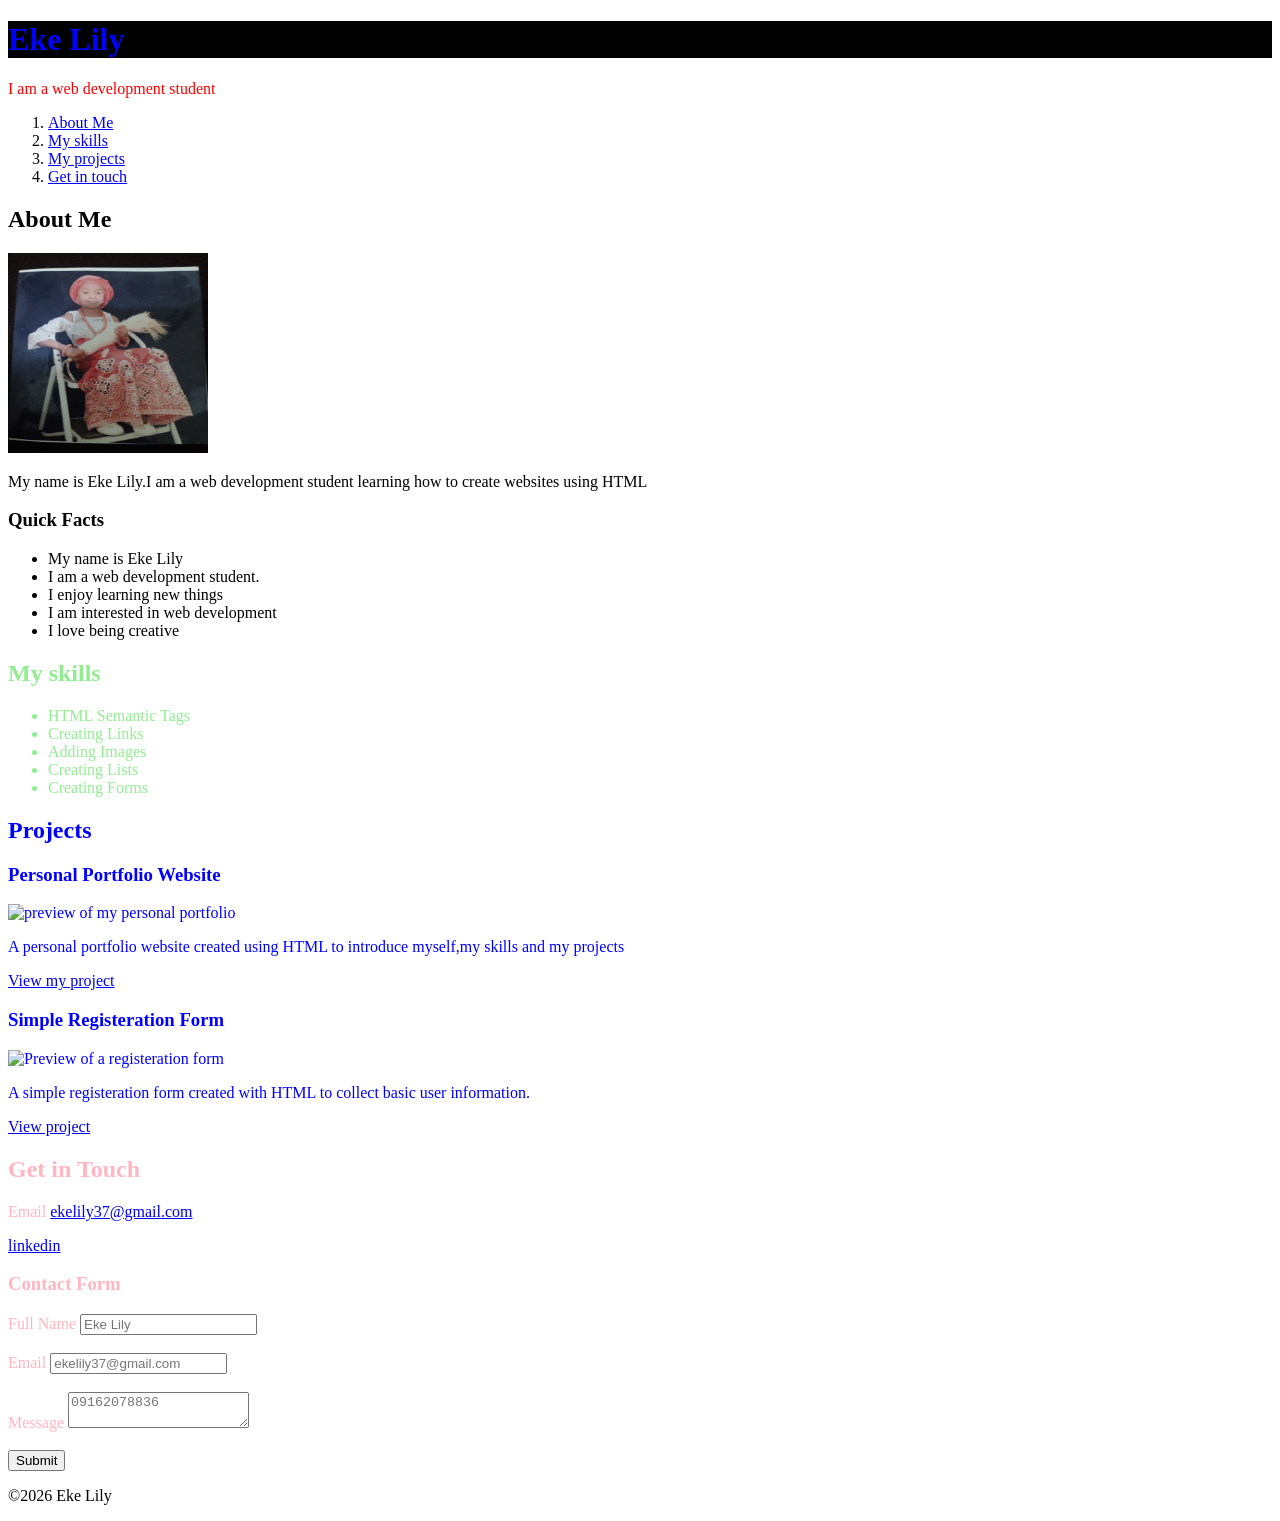
==== External/index.html @ a8835d28 "My Assignment" ====
<!DOCTYPE html>
<html lang="en">
<head>
    <meta charset="UTF-8">
    <meta name="viewport" content="width=device-width, initial-scale=1.0">
    <link rel="stylesheet" href="../style.css">
    <title>My Portfolio</title>
</head>
<body>
    <header>
        <h1>Eke Lily</h1>
        <p class="student-info">I am a web development student</p>
    <nav>
        <ol>
            <li><a href="#about">About Me</a></li>
            <li><a href="#skills">My skills</a></li>             
            <li><a href="#projects">My projects</a></li>
            <li> <a href="#contact">Get in touch</a></li>
        </ol>
    </nav>
    </header>

    <section id="about">
        <h2>About Me</h2>
        <img src="pic.jpg" alt="A photo of myself" width="200px" height="200">

        <p>My name is Eke Lily.I am a web development student learning how to create websites using HTML</p>
    

    <h3>Quick Facts</h3>
        <ul>
            <li>My name is Eke Lily</li>
            <li>I am a web development student.</li>
            <li>I enjoy learning new things</li>
            <li>I am interested in web development</li>
            <li>I love being creative</li>
        </ul>
    </section>

    <section id="skills">
        <h2>My skills</h2>
        
        <ul>
            <li>HTML Semantic Tags</li>
            <li>Creating Links</li>
            <li>Adding Images</li>
            <li>Creating Lists</li>
            <li>Creating Forms</li>
        </ul>
    </section>

    <section id="projects">
        <h2>Projects</h2>

        <h3>Personal Portfolio Website</h3>
        <img src="img3.jpg" alt="preview of my personal portfolio" width="300px" height="200px">

        <p>A personal portfolio website created using HTML to introduce myself,my skills and my projects</p>
        <a href="#">View my project</a>


         <h3>Simple Registeration Form</h3>
         <img src="img4.jpg" alt="Preview of a registeration form" width="300px" height="200px">

         <p>A simple registeration form created with HTML to collect basic user information.</p>
         <a href="#">View project</a>
    </section>

    <section id="contact">
        <h2>Get in Touch</h2>
        <p>Email <a href="malito:ekelily37@gmail.com">ekelily37@gmail.com</a></p>

        <p>
            <a href="htpps://www.linkedin.com/">linkedin</a>
        </p>

        <h3>Contact Form</h3>
        <form>
            <label for="name">Full Name</label>
            <input type="text" id="name" placeholder="Eke Lily">
            <br><br>

            <label for="email">Email</label>
            <input type="email" id="email" placeholder="ekelily37@gmail.com">
            <br><br>

            <label for="message">Message</label>
            <textarea id="message" placeholder="09162078836"></textarea>
            <br><br>

            <button type="submit">Submit</button>
        </form>
    </section>

    <footer>
        <p>&copy;2026 Eke Lily</p>
    </footer>
</body>
</html>
---- style.css ----
h1{
    color: blue;
    background: black;
}
.student-info{
    color: red;
}
#about{
    color: black;
}
#skills{
    color: lightgreen;
}
#projects{
    color: blue;
}
#contact{
    color: lightpink;
}
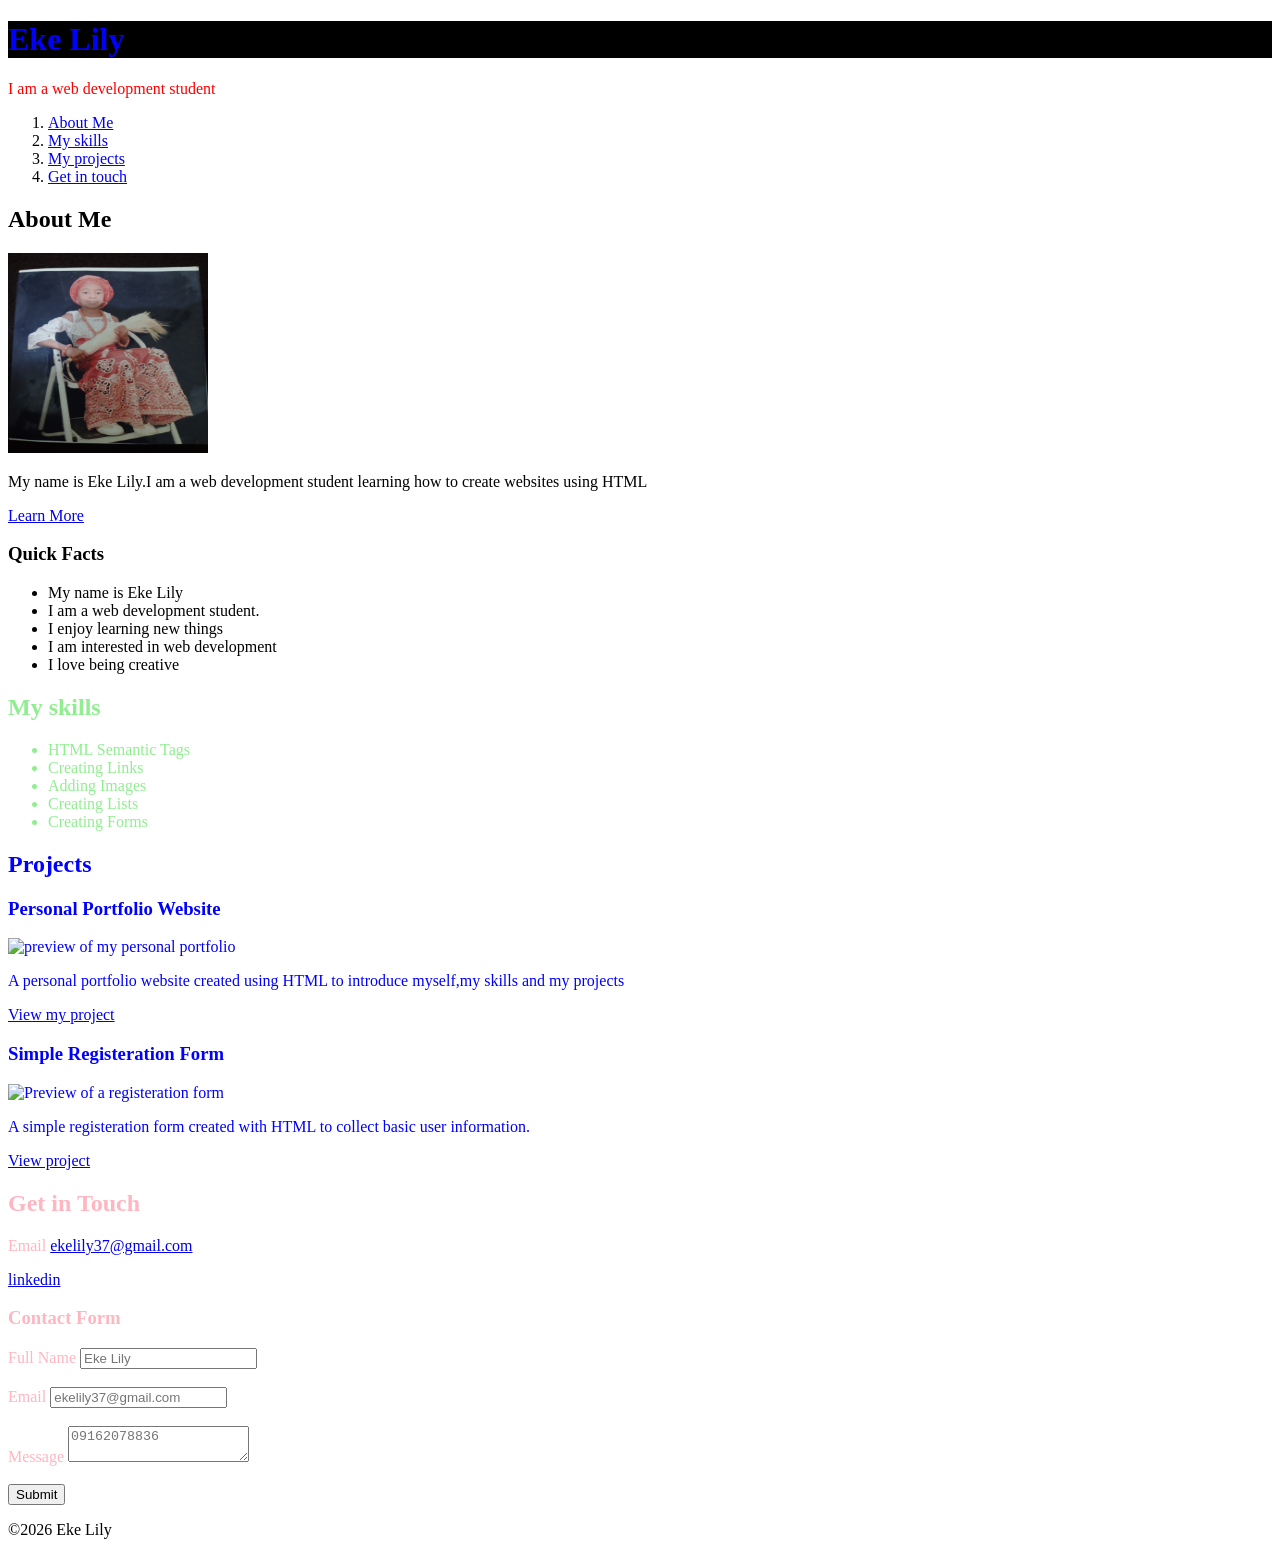
==== commit 8bb5788a: "Update index.html" ====
--- a/External/index.html
+++ b/External/index.html
@@ -25,7 +25,7 @@
         <img src="pic.jpg" alt="A photo of myself" width="200px" height="200">
 
         <p>My name is Eke Lily.I am a web development student learning how to create websites using HTML</p>
-    
+        <a href="../about.html">Learn More</a>
 
     <h3>Quick Facts</h3>
         <ul>
@@ -96,4 +96,4 @@
         <p>&copy;2026 Eke Lily</p>
     </footer>
 </body>
-</html>+</html>
